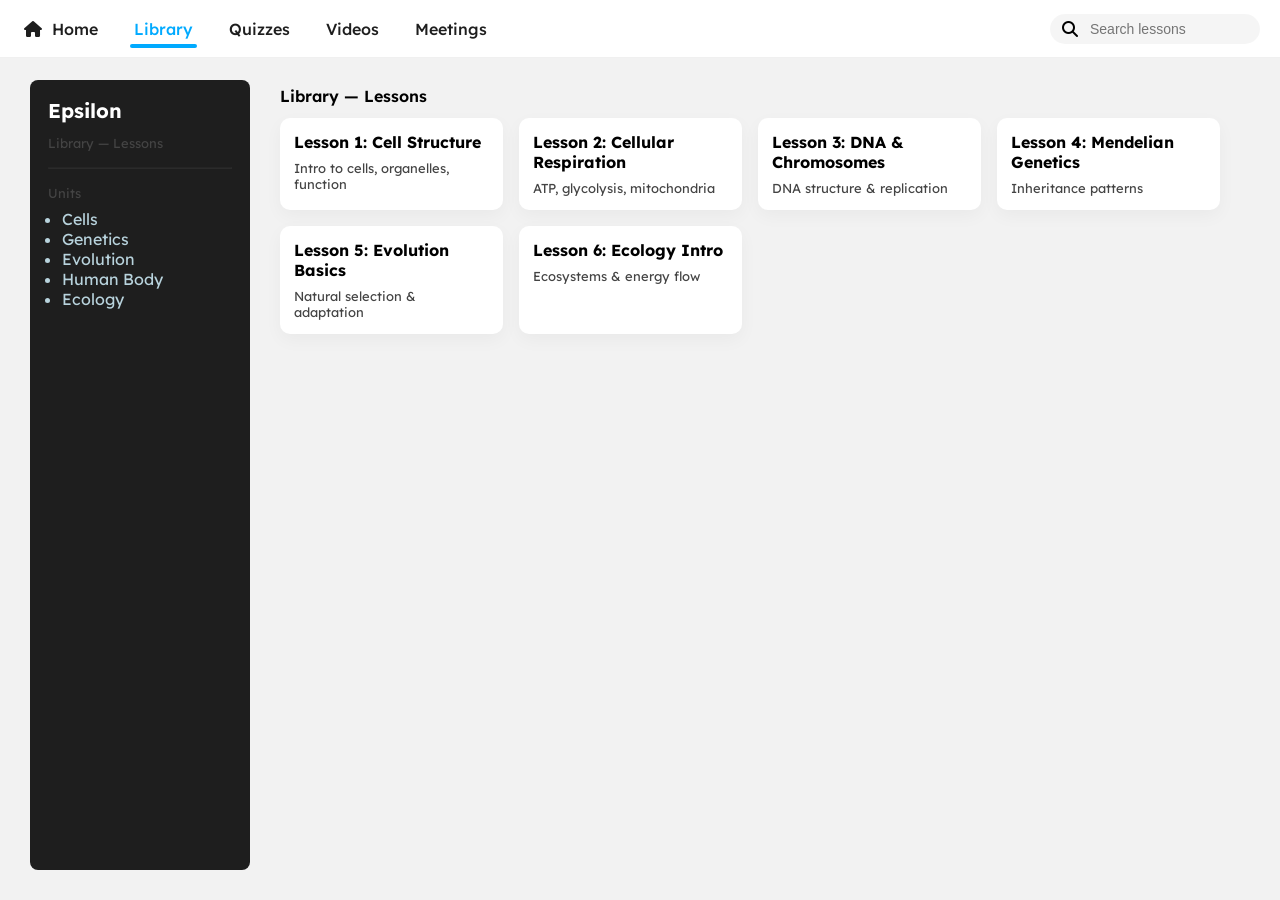
==== library.html @ c5526ccb "Update library.html" ====
<!DOCTYPE html>
<html lang="en">
<head>
  <meta charset="utf-8" />
  <meta name="viewport" content="width=device-width,initial-scale=1" />
  <title>Epsilon — Library</title>

  <!-- Fonts & Icons -->
  <link href="https://fonts.googleapis.com/css2?family=Lexend:wght@300;400;500;600;700&display=swap" rel="stylesheet">
  <link rel="stylesheet" href="https://cdnjs.cloudflare.com/ajax/libs/font-awesome/6.5.0/css/all.min.css">

  <style>
    :root{
      --black:#000000; --dark:#1E1E1E; --blue:#00AAFF; --panel:#B8D3DD; --white:#FFFFFF; --bg:#F2F2F2; --muted:#444;
    }
    *{box-sizing:border-box}
    body{ margin:0; font-family:"Lexend",sans-serif; background:var(--bg); color:var(--black); }

    .navbar{ width:100%; height:58px; background:var(--white); border-bottom:1px solid rgba(0,0,0,0.06); display:flex; align-items:center; padding:0 20px; }
    .nav-links{ display:flex; gap:28px; align-items:center; position:relative; margin-right:auto; }
    .nav-item{ text-decoration:none; color:var(--dark); font-weight:500; padding:8px 4px; cursor:pointer; white-space:nowrap; }
    .nav-item.active{ color:var(--blue); }
    .nav-indicator{ position:absolute; bottom:-1px; height:4px; background:var(--blue); border-radius:4px; transition:all .32s cubic-bezier(.2,.9,.2,1); }

    .search-area{ display:flex; align-items:center; gap:10px; background: rgba(0,0,0,0.04); padding:6px 12px; border-radius:20px; }
    .search-area input{ border:0; outline:0; background:transparent; font-size:14px; width:160px; }

    .container{ display:flex; width:100%; gap:0; padding:22px 30px; }
    .left-panel{ width:220px; min-width:160px; background:var(--dark); color:var(--white); border-radius:8px; height:calc(100vh - 110px); padding:18px; }
    .main-content{ flex:1; padding:6px 30px; }
    .module-title{ font-size:16px; font-weight:600; margin-bottom:12px; }
    .lesson-grid{ display:grid; grid-template-columns:repeat(auto-fill,minmax(220px,1fr)); gap:16px; }
    .lesson-card{ background:var(--white); border-radius:10px; padding:14px; box-shadow:0 6px 18px rgba(10,10,20,0.04); }
    .lesson-card h4{ margin:0 0 8px 0; font-size:16px; }
    .muted{ color:var(--muted); font-size:13px; }

    @media (max-width:900px){ .container{ padding:12px; flex-direction:column; } .left-panel{ width:100%; height:auto; order:2; } .main-content{ order:1; padding:12px 0; } }
  </style>
</head>
<body>

  <div class="navbar">
    <div class="nav-links">
      <a class="nav-item" href="index.html"><i class="fa-solid fa-house"></i>&nbsp; Home</a>
      <a class="nav-item active" href="library.html">Library</a>
      <a class="nav-item" href="quizzes.html">Quizzes</a>
      <a class="nav-item" href="videos.html">Videos</a>
      <a class="nav-item" href="meetings.html">Meetings</a>

      <div class="nav-indicator"></div>
    </div>

    <div class="search-area">
      <i class="fa-solid fa-magnifying-glass"></i>
      <input placeholder="Search lessons" />
    </div>
  </div>

  <div class="container">
    <aside class="left-panel">
      <div class="logo" style="font-weight:700;font-size:20px">Epsilon</div>
      <div style="margin-top:12px" class="muted">Library — Lessons</div>
      <hr style="opacity:.06;margin:16px 0">
      <div class="muted">Units</div>
      <ul style="padding-left:14px;margin-top:8px;color:var(--panel)">
        <li>Cells</li>
        <li>Genetics</li>
        <li>Evolution</li>
        <li>Human Body</li>
        <li>Ecology</li>
      </ul>
    </aside>

    <main class="main-content">
      <div class="module-title">Library — Lessons</div>

      <div class="lesson-grid">
        <!-- Example lesson cards (repeat/change) -->
        <div class="lesson-card"><h4>Lesson 1: Cell Structure</h4><div class="muted">Intro to cells, organelles, function</div></div>
        <div class="lesson-card"><h4>Lesson 2: Cellular Respiration</h4><div class="muted">ATP, glycolysis, mitochondria</div></div>
        <div class="lesson-card"><h4>Lesson 3: DNA & Chromosomes</h4><div class="muted">DNA structure & replication</div></div>
        <div class="lesson-card"><h4>Lesson 4: Mendelian Genetics</h4><div class="muted">Inheritance patterns</div></div>
        <div class="lesson-card"><h4>Lesson 5: Evolution Basics</h4><div class="muted">Natural selection & adaptation</div></div>
        <div class="lesson-card"><h4>Lesson 6: Ecology Intro</h4><div class="muted">Ecosystems & energy flow</div></div>
      </div>
    </main>
  </div>

  <script>
    (function(){
      const items = document.querySelectorAll('.nav-item');
      const indicator = document.querySelector('.nav-indicator');
      function move(el){
        if(!el) return;
        const r = el.getBoundingClientRect();
        const p = el.parentElement.getBoundingClientRect();
        indicator.style.width = Math.round(r.width) + 'px';
        indicator.style.transform = 'translateX(' + Math.round(r.left - p.left) + 'px)';
      }
      window.addEventListener('load', ()=> move(document.querySelector('.nav-item.active')));
      items.forEach(it=> it.addEventListener('click', ()=>{
        document.querySelector('.nav-item.active')?.classList.remove('active');
        it.classList.add('active'); move(it);
      }));
      window.addEventListener('resize', ()=> move(document.querySelector('.nav-item.active')));
    })();
  </script>
</body>
</html>
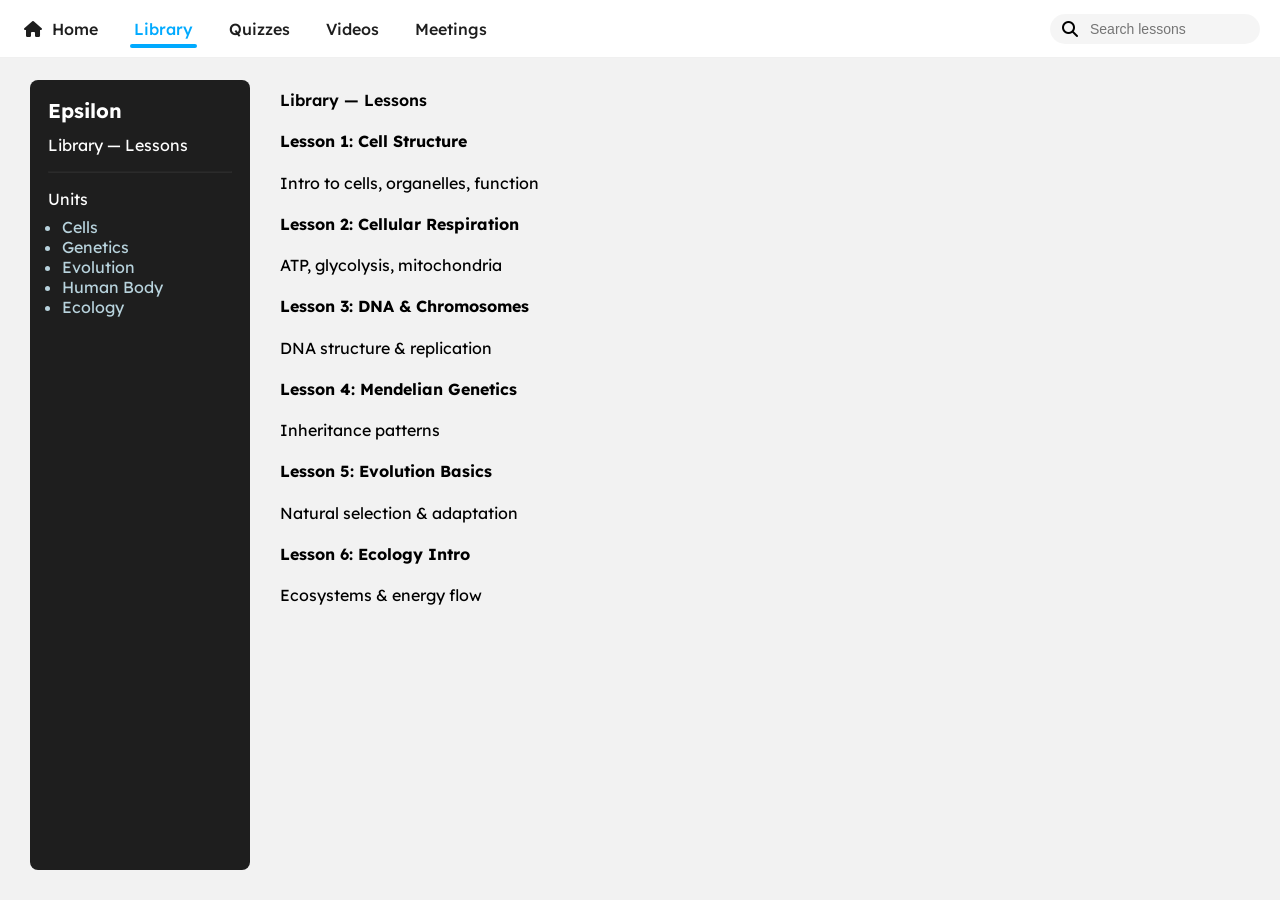
==== commit 9f3c954a: "Update library.html" ====
--- a/library.html
+++ b/library.html
@@ -9,33 +9,9 @@
   <link href="https://fonts.googleapis.com/css2?family=Lexend:wght@300;400;500;600;700&display=swap" rel="stylesheet">
   <link rel="stylesheet" href="https://cdnjs.cloudflare.com/ajax/libs/font-awesome/6.5.0/css/all.min.css">
 
-  <style>
-    :root{
-      --black:#000000; --dark:#1E1E1E; --blue:#00AAFF; --panel:#B8D3DD; --white:#FFFFFF; --bg:#F2F2F2; --muted:#444;
-    }
-    *{box-sizing:border-box}
-    body{ margin:0; font-family:"Lexend",sans-serif; background:var(--bg); color:var(--black); }
+  <link rel="stylesheet" href="style.css">
+<script src="script.js" defer></script>
 
-    .navbar{ width:100%; height:58px; background:var(--white); border-bottom:1px solid rgba(0,0,0,0.06); display:flex; align-items:center; padding:0 20px; }
-    .nav-links{ display:flex; gap:28px; align-items:center; position:relative; margin-right:auto; }
-    .nav-item{ text-decoration:none; color:var(--dark); font-weight:500; padding:8px 4px; cursor:pointer; white-space:nowrap; }
-    .nav-item.active{ color:var(--blue); }
-    .nav-indicator{ position:absolute; bottom:-1px; height:4px; background:var(--blue); border-radius:4px; transition:all .32s cubic-bezier(.2,.9,.2,1); }
-
-    .search-area{ display:flex; align-items:center; gap:10px; background: rgba(0,0,0,0.04); padding:6px 12px; border-radius:20px; }
-    .search-area input{ border:0; outline:0; background:transparent; font-size:14px; width:160px; }
-
-    .container{ display:flex; width:100%; gap:0; padding:22px 30px; }
-    .left-panel{ width:220px; min-width:160px; background:var(--dark); color:var(--white); border-radius:8px; height:calc(100vh - 110px); padding:18px; }
-    .main-content{ flex:1; padding:6px 30px; }
-    .module-title{ font-size:16px; font-weight:600; margin-bottom:12px; }
-    .lesson-grid{ display:grid; grid-template-columns:repeat(auto-fill,minmax(220px,1fr)); gap:16px; }
-    .lesson-card{ background:var(--white); border-radius:10px; padding:14px; box-shadow:0 6px 18px rgba(10,10,20,0.04); }
-    .lesson-card h4{ margin:0 0 8px 0; font-size:16px; }
-    .muted{ color:var(--muted); font-size:13px; }
-
-    @media (max-width:900px){ .container{ padding:12px; flex-direction:column; } .left-panel{ width:100%; height:auto; order:2; } .main-content{ order:1; padding:12px 0; } }
-  </style>
 </head>
 <body>
 
@@ -47,7 +23,7 @@
       <a class="nav-item" href="videos.html">Videos</a>
       <a class="nav-item" href="meetings.html">Meetings</a>
 
-      <div class="nav-indicator"></div>
+      <div class="nav-indicator no-animate"></div>
     </div>
 
     <div class="search-area">
--- a/style.css
+++ b/style.css
@@ -0,0 +1,194 @@
+/* ===========================
+   GLOBAL COLOR SYSTEM
+   =========================== */
+:root {
+    --black: #000000;
+    --dark: #1E1E1E;
+    --blue: #00AAFF;
+    --panel: #B8D3DD;
+    --white: #FFFFFF;
+
+    --bg: #F2F2F2;
+    --muted: #444444;
+}
+
+/* ===========================
+   RESET + GLOBAL
+   =========================== */
+* {
+    box-sizing: border-box;
+}
+
+body {
+    margin: 0;
+    font-family: "Lexend", sans-serif;
+    background: var(--bg);
+    color: var(--black);
+}
+
+/* ===========================
+   NAVBAR
+   =========================== */
+.navbar {
+    width: 100%;
+    height: 58px;
+    background: var(--white);
+    border-bottom: 1px solid rgba(0, 0, 0, 0.06);
+    display: flex;
+    align-items: center;
+    padding: 0 20px;
+}
+
+.nav-links {
+    display: flex;
+    gap: 28px;
+    position: relative;
+    margin-right: auto;
+}
+
+.nav-item {
+    text-decoration: none;
+    color: var(--dark);
+    padding: 8px 4px;
+    font-weight: 500;
+    cursor: pointer;
+    white-space: nowrap;
+}
+
+.nav-item.active {
+    color: var(--blue);
+}
+
+.nav-indicator {
+    position: absolute;
+    bottom: -1px;
+    height: 4px;
+    background: var(--blue);
+    border-radius: 4px;
+    transition: all 0.32s cubic-bezier(.2, .9, .2, 1);
+}
+
+/* Disable animation when loading */
+.nav-indicator.no-animate {
+    transition: none !important;
+}
+
+/* ===========================
+   SEARCH BAR
+   =========================== */
+.search-area {
+    display: flex;
+    align-items: center;
+    gap: 10px;
+    background: rgba(0, 0, 0, 0.04);
+    padding: 6px 12px;
+    border-radius: 20px;
+}
+
+.search-area input {
+    border: 0;
+    outline: 0;
+    background: transparent;
+    font-size: 14px;
+    width: 160px;
+}
+
+/* ===========================
+   LAYOUT SYSTEM
+   =========================== */
+.container {
+    display: flex;
+    width: 100%;
+    padding: 22px 30px;
+}
+
+.left-panel {
+    width: 220px;
+    min-width: 160px;
+    background: var(--dark);
+    color: var(--white);
+    border-radius: 8px;
+    height: calc(100vh - 110px);
+    padding: 18px;
+}
+
+.main-content {
+    flex: 1;
+    padding: 10px 30px;
+}
+
+.module-title {
+    font-size: 16px;
+    font-weight: 600;
+    margin-bottom: 12px;
+}
+
+/* ===========================
+   VIDEO PAGE STYLES
+   =========================== */
+.video-wrapper {
+    width: 100%;
+    height: 360px;
+    display: flex;
+    justify-content: center;
+    align-items: center;
+}
+
+.video-box {
+    width: 92%;
+    max-width: 980px;
+    height: 260px;
+    background: var(--panel);
+    border-radius: 8px;
+    box-shadow: 0 12px 28px rgba(10,10,20,0.06);
+    transition: transform .36s cubic-bezier(.2,.9,.2,1), 
+                opacity .28s ease;
+}
+
+/* ===========================
+   GENERIC UTILITY
+   =========================== */
+.section-label {
+    font-size: 13px;
+    font-weight: 700;
+    margin-top: 20px;
+    margin-bottom: 6px;
+}
+
+.description-text {
+    max-width: 760px;
+    color: var(--muted);
+    font-size: 14px;
+    line-height: 1.6;
+}
+
+/* ===========================
+   CARDS
+   =========================== */
+.card {
+    background: var(--white);
+    border-radius: 10px;
+    padding: 18px;
+    box-shadow: 0 6px 18px rgba(10,10,20,0.04);
+    margin-bottom: 18px;
+}
+
+/* ===========================
+   RESPONSIVE
+   =========================== */
+@media (max-width: 900px) {
+    .container {
+        padding: 12px;
+        flex-direction: column;
+    }
+    .left-panel {
+        width: 100%;
+        height: auto;
+        order: 2;
+    }
+    .main-content {
+        order: 1;
+        padding: 12px 0;
+    }
+}
+
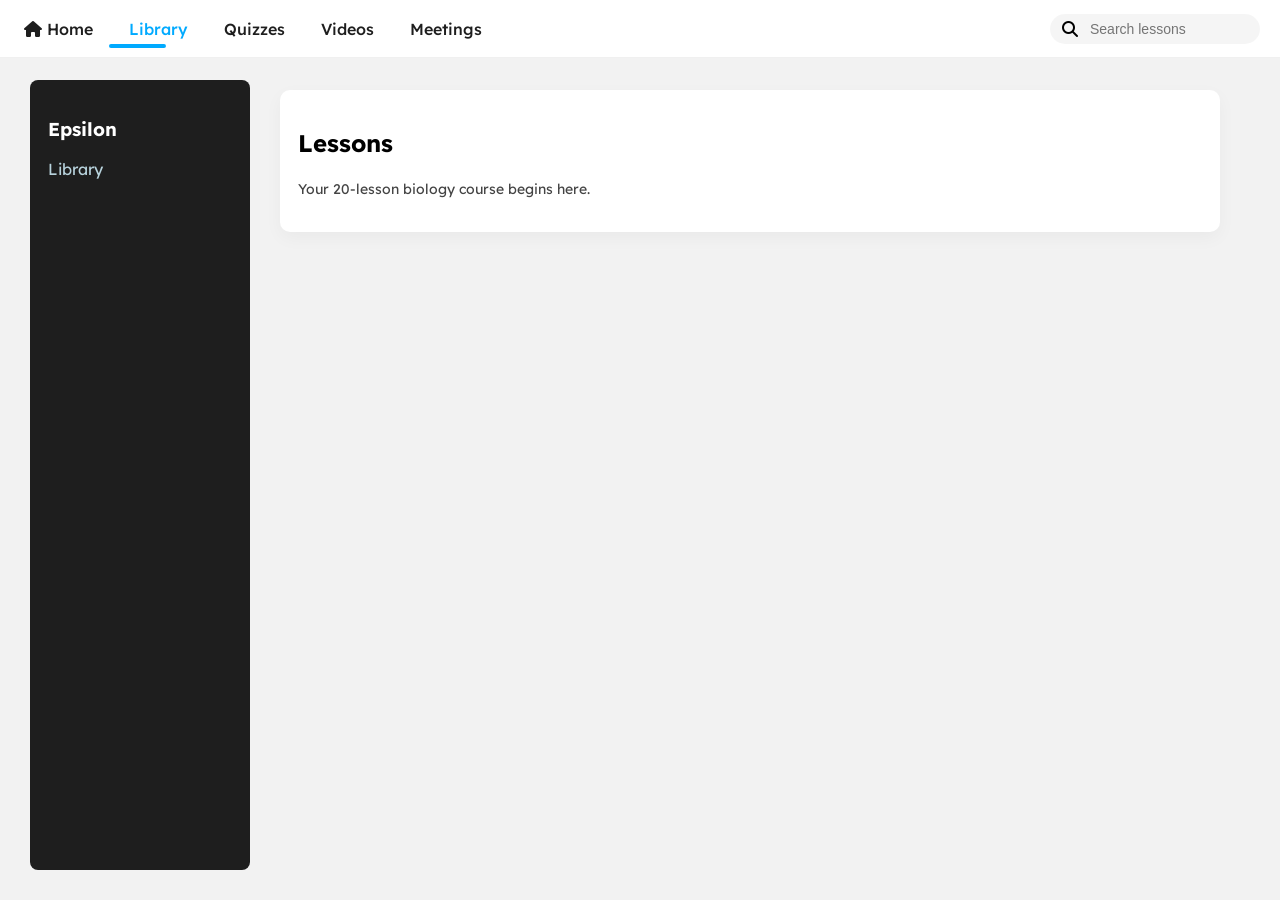
==== commit c2354f91: "Update library.html" ====
--- a/library.html
+++ b/library.html
@@ -1,86 +1,49 @@
 <!DOCTYPE html>
 <html lang="en">
 <head>
-  <meta charset="utf-8" />
-  <meta name="viewport" content="width=device-width,initial-scale=1" />
-  <title>Epsilon — Library</title>
+    <meta charset="UTF-8">
+    <title>Epsilon — Library</title>
 
-  <!-- Fonts & Icons -->
-  <link href="https://fonts.googleapis.com/css2?family=Lexend:wght@300;400;500;600;700&display=swap" rel="stylesheet">
-  <link rel="stylesheet" href="https://cdnjs.cloudflare.com/ajax/libs/font-awesome/6.5.0/css/all.min.css">
+    <link rel="stylesheet" href="style.css">
+    <script src="script.js" defer></script>
+    <link href="https://fonts.googleapis.com/css2?family=Lexend:wght@400;500;600&display=swap" rel="stylesheet">
+    <link rel="stylesheet" href="https://cdnjs.cloudflare.com/ajax/libs/font-awesome/6.5.0/css/all.min.css">
+</head>
 
-  <link rel="stylesheet" href="style.css">
-<script src="script.js" defer></script>
-
-</head>
 <body>
 
-  <div class="navbar">
+<div class="navbar">
     <div class="nav-links">
-      <a class="nav-item" href="index.html"><i class="fa-solid fa-house"></i>&nbsp; Home</a>
-      <a class="nav-item active" href="library.html">Library</a>
-      <a class="nav-item" href="quizzes.html">Quizzes</a>
-      <a class="nav-item" href="videos.html">Videos</a>
-      <a class="nav-item" href="meetings.html">Meetings</a>
-
-      <div class="nav-indicator no-animate"></div>
+        <a class="nav-item" href="index.html"><i class="fa-solid fa-house"></i> Home</a>
+        <a class="nav-item active" href="library.html">Library</a>
+        <a class="nav-item" href="quizzes.html">Quizzes</a>
+        <a class="nav-item" href="videos.html">Videos</a>
+        <a class="nav-item" href="meetings.html">Meetings</a>
+        <div class="nav-indicator"></div>
     </div>
 
     <div class="search-area">
-      <i class="fa-solid fa-magnifying-glass"></i>
-      <input placeholder="Search lessons" />
+        <i class="fa-solid fa-magnifying-glass"></i>
+        <input placeholder="Search lessons">
     </div>
-  </div>
+</div>
 
-  <div class="container">
-    <aside class="left-panel">
-      <div class="logo" style="font-weight:700;font-size:20px">Epsilon</div>
-      <div style="margin-top:12px" class="muted">Library — Lessons</div>
-      <hr style="opacity:.06;margin:16px 0">
-      <div class="muted">Units</div>
-      <ul style="padding-left:14px;margin-top:8px;color:var(--panel)">
-        <li>Cells</li>
-        <li>Genetics</li>
-        <li>Evolution</li>
-        <li>Human Body</li>
-        <li>Ecology</li>
-      </ul>
-    </aside>
+<div class="container">
 
-    <main class="main-content">
-      <div class="module-title">Library — Lessons</div>
+    <div class="left-panel">
+        <h3>Epsilon</h3>
+        <p style="color: var(--panel);">Library</p>
+    </div>
 
-      <div class="lesson-grid">
-        <!-- Example lesson cards (repeat/change) -->
-        <div class="lesson-card"><h4>Lesson 1: Cell Structure</h4><div class="muted">Intro to cells, organelles, function</div></div>
-        <div class="lesson-card"><h4>Lesson 2: Cellular Respiration</h4><div class="muted">ATP, glycolysis, mitochondria</div></div>
-        <div class="lesson-card"><h4>Lesson 3: DNA & Chromosomes</h4><div class="muted">DNA structure & replication</div></div>
-        <div class="lesson-card"><h4>Lesson 4: Mendelian Genetics</h4><div class="muted">Inheritance patterns</div></div>
-        <div class="lesson-card"><h4>Lesson 5: Evolution Basics</h4><div class="muted">Natural selection & adaptation</div></div>
-        <div class="lesson-card"><h4>Lesson 6: Ecology Intro</h4><div class="muted">Ecosystems & energy flow</div></div>
-      </div>
-    </main>
-  </div>
+    <div class="main-content">
+        <div class="card">
+            <h2>Lessons</h2>
+            <p class="description-text">Your 20-lesson biology course begins here.</p>
+        </div>
+    </div>
 
-  <script>
-    (function(){
-      const items = document.querySelectorAll('.nav-item');
-      const indicator = document.querySelector('.nav-indicator');
-      function move(el){
-        if(!el) return;
-        const r = el.getBoundingClientRect();
-        const p = el.parentElement.getBoundingClientRect();
-        indicator.style.width = Math.round(r.width) + 'px';
-        indicator.style.transform = 'translateX(' + Math.round(r.left - p.left) + 'px)';
-      }
-      window.addEventListener('load', ()=> move(document.querySelector('.nav-item.active')));
-      items.forEach(it=> it.addEventListener('click', ()=>{
-        document.querySelector('.nav-item.active')?.classList.remove('active');
-        it.classList.add('active'); move(it);
-      }));
-      window.addEventListener('resize', ()=> move(document.querySelector('.nav-item.active')));
-    })();
-  </script>
+</div>
+
 </body>
 </html>
 
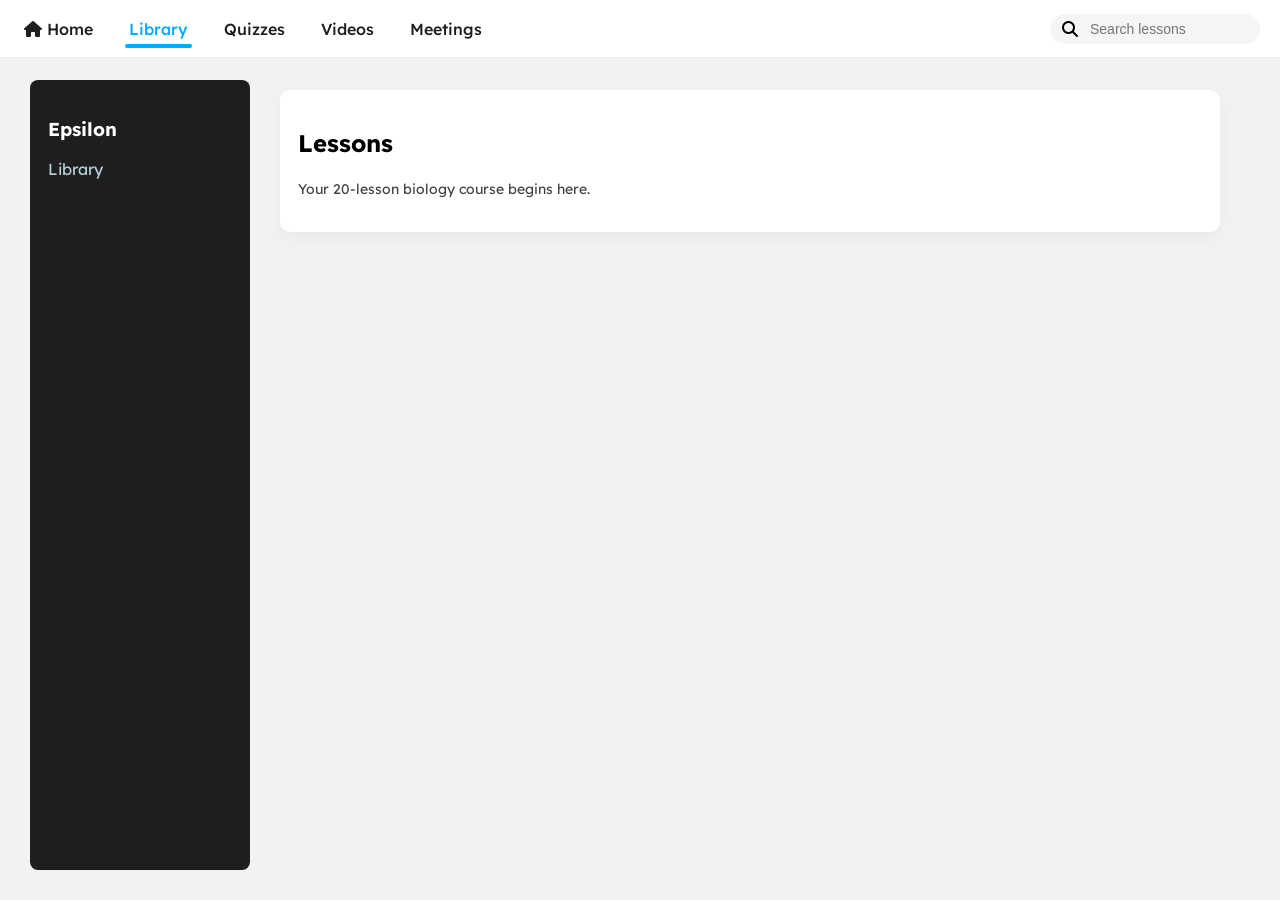
==== commit 4b10477f: "Update library.html" ====
--- a/library.html
+++ b/library.html
@@ -8,6 +8,10 @@
     <script src="script.js" defer></script>
     <link href="https://fonts.googleapis.com/css2?family=Lexend:wght@400;500;600&display=swap" rel="stylesheet">
     <link rel="stylesheet" href="https://cdnjs.cloudflare.com/ajax/libs/font-awesome/6.5.0/css/all.min.css">
+    <link rel="preconnect" href="https://fonts.gstatic.com">
+<link rel="preload" href="style.css" as="style">
+<link rel="preload" href="script.js" as="script">
+
 </head>
 
 <body>
--- a/style.css
+++ b/style.css
@@ -65,13 +65,16 @@
     height: 4px;
     background: var(--blue);
     border-radius: 4px;
-    transition: all 0.32s cubic-bezier(.2, .9, .2, 1);
-}
-
-/* Disable animation when loading */
+
+    transition:
+        transform .38s cubic-bezier(.25, .85, .35, 1),
+        width .38s cubic-bezier(.25, .85, .35, 1) !important;
+}
+
 .nav-indicator.no-animate {
     transition: none !important;
 }
+
 
 /* ===========================
    SEARCH BAR
@@ -191,4 +194,10 @@
         padding: 12px 0;
     }
 }
-
+iframe {
+    width: 0;
+    height: 0;
+    border: none;
+    visibility: hidden;
+}
+
--- a/style.css
+++ b/style.css
@@ -65,13 +65,16 @@
     height: 4px;
     background: var(--blue);
     border-radius: 4px;
-    transition: all 0.32s cubic-bezier(.2, .9, .2, 1);
-}
-
-/* Disable animation when loading */
+
+    transition:
+        transform .38s cubic-bezier(.25, .85, .35, 1),
+        width .38s cubic-bezier(.25, .85, .35, 1) !important;
+}
+
 .nav-indicator.no-animate {
     transition: none !important;
 }
+
 
 /* ===========================
    SEARCH BAR
@@ -191,4 +194,10 @@
         padding: 12px 0;
     }
 }
-
+iframe {
+    width: 0;
+    height: 0;
+    border: none;
+    visibility: hidden;
+}
+
